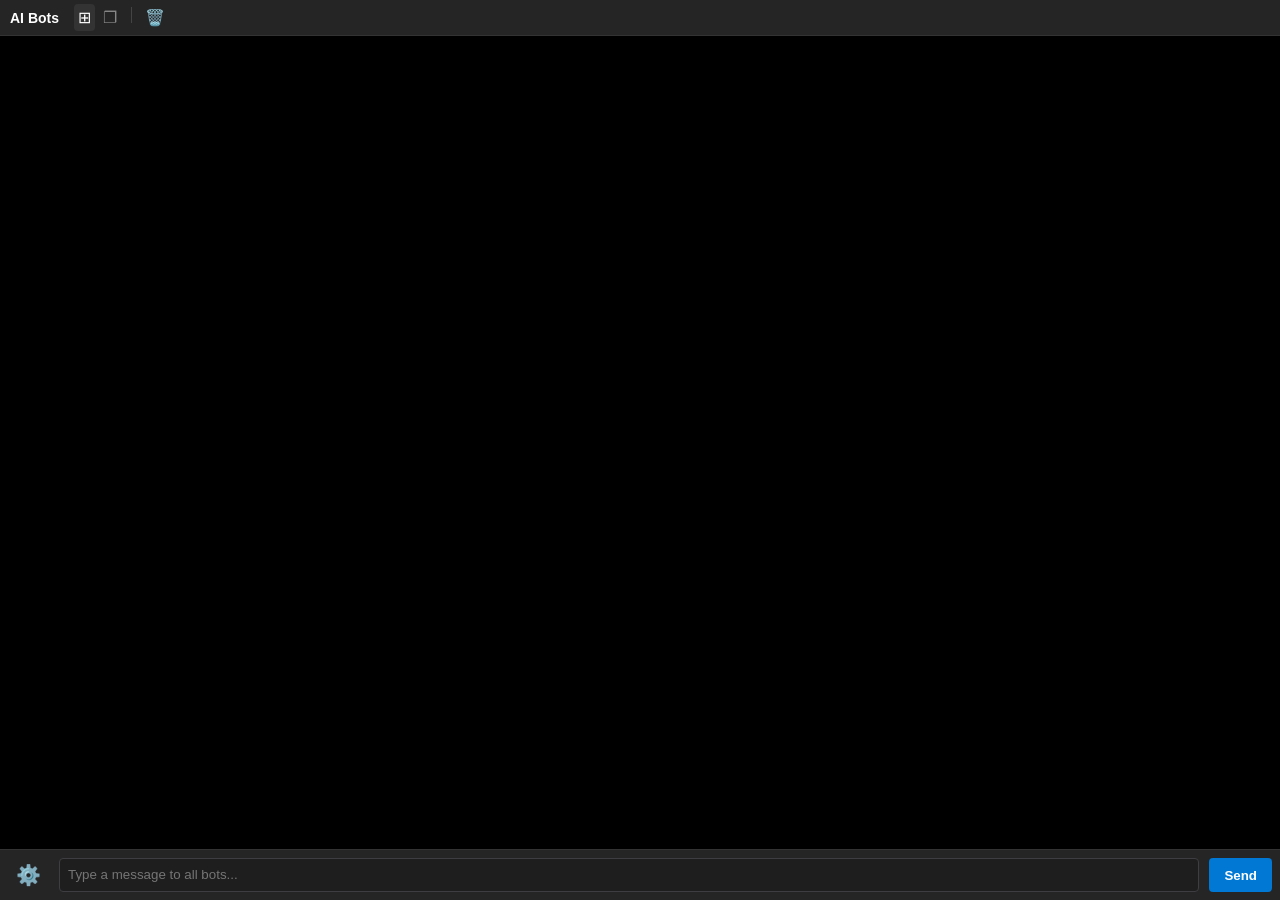
==== src/app/index.html @ a534d80a "Initial commit: AI Council Chrome Extension v1.3" ====
<!DOCTYPE html>
<html lang="en">

<head>
  <meta charset="UTF-8">
  <meta name="viewport" content="width=device-width, initial-scale=1.0">
  <title>AI Bots Interface</title>
  <link rel="stylesheet" href="style.css">
</head>

<body>
  <div id="app">
    <!-- View Toggle Toolbar (Absolute Top or part of layout) -->
    <!-- We'll keep layout simple: Grid is default. Controls in Input Bar or Header? 
         User asked for 'Main Toolbar'. Let's put a thin header bar at the top for global view controls.
    -->
    <div id="main-toolbar">
      <span class="app-title">AI Bots</span>
      <div class="view-controls">
        <button id="view-grid" class="active" title="Grid View">⊞</button>
        <button id="view-tab" title="Tabbed View">❐</button>
        <div class="separator" style="width:1px; height:16px; background:#444; margin:0 5px; display:inline-block;">
        </div>
        <button id="restart-all" title="Restart All Bots & Clear Chats">🗑️</button>
      </div>
      <!-- Tab selector (only visible in tab view) -->
      <div id="tab-selector" style="display:none;"></div>
    </div>

    <!-- Grid Container -->
    <div id="bot-grid"></div>

    <!-- Input bar fixed at bottom -->
    <div class="input-container">
      <button id="settings-btn" title="Configure Bots">⚙️</button>
      <textarea id="prompt-input" placeholder="Type a message to all bots..."></textarea>
      <button id="send-btn">Send</button>
    </div>
  </div>
  <script src="index.js"></script>
</body>

</html>
---- src/app/style.css ----
/* Strict Reset */
* {
  box-sizing: border-box;
}

html,
body {
  margin: 0;
  padding: 0;
  width: 100vw;
  height: 100vh;
  background-color: #1e1e1e;
  color: #ccc;
  font-family: -apple-system, BlinkMacSystemFont, "Segoe UI", Roboto, sans-serif;
  overflow: hidden;
}

#app {
  display: flex;
  flex-direction: column;
  width: 100%;
  height: 100%;
}

/* Main Toolbar */
#main-toolbar {
  height: 36px;
  background: #252526;
  border-bottom: 1px solid #333;
  display: flex;
  align-items: center;
  padding: 0 10px;
  gap: 15px;
  flex-shrink: 0;
}

.app-title {
  font-weight: 600;
  font-size: 14px;
  color: #fff;
}

.view-controls button {
  background: transparent;
  border: none;
  color: #888;
  cursor: pointer;
  font-size: 16px;
  padding: 4px;
  border-radius: 4px;
}

.view-controls button.active,
.view-controls button:hover {
  color: #fff;
  background: #333;
}

#restart-all:hover {
  color: #ff6b6b;
  /* Reddish for destructive action */
  background: #4a2b2b;
}

#tab-selector {
  display: flex;
  gap: 5px;
}

.tab-btn {
  background: #333;
  border: none;
  color: #ccc;
  padding: 4px 10px;
  border-radius: 12px;
  font-size: 12px;
  cursor: pointer;
}

.tab-btn.active {
  background: #0078d4;
  color: #fff;
}


/* Grid Area */
#bot-grid {
  display: grid;
  /* Default 2x2 */
  grid-template-columns: 50% 50%;
  grid-template-rows: 50% 50%;
  flex-grow: 1;
  min-height: 0;
  gap: 0;
  /* User requested remove margins/padding, so gap 0 or very small */
  position: relative;
  /* For absolute maximized items */
  background-color: #000;
}

.bot-wrapper {
  background: #fff;
  position: relative;
  overflow: hidden;
  display: flex;
  flex-direction: column;
  border: 1px solid #333;
  /* Slight border to separate */
}

/* Header inside Bot Wrapper (Overlay or Stacked) */
/* User asked for separate header. Stacked is cleaners to avoid covering content. */
.bot-header {
  height: 28px;
  background: #2d2d2d;
  border-bottom: 1px solid #444;
  display: flex;
  align-items: center;
  justify-content: space-between;
  padding: 0 8px;
  flex-shrink: 0;
}

.bot-title {
  font-size: 12px;
  font-weight: 600;
  color: #eee;
}

.bot-controls button {
  background: transparent;
  border: none;
  color: #aaa;
  cursor: pointer;
  font-size: 14px;
  padding: 2px 6px;
}

.bot-controls button:hover {
  color: #fff;
}

.bot-iframe {
  width: 100%;
  height: 100%;
  border: none;
  flex: 1;
  background: #fff;
}

/* Input Bar */
.input-container {
  min-height: 50px;
  background: #252526;
  border-top: 1px solid #333;
  padding: 8px;
  display: flex;
  gap: 10px;
  flex-shrink: 0;
  z-index: 200;
  /* Above everything */
}

#settings-btn {
  background: transparent;
  padding: 0 8px;
  font-size: 20px;
  color: #aaa;
  border: none;
  cursor: pointer;
}

#prompt-input {
  flex-grow: 1;
  background: #1e1e1e;
  border: 1px solid #3e3e42;
  color: #fff;
  padding: 8px;
  border-radius: 4px;
  resize: none;
  font-family: inherit;
  height: 34px;
  max-height: 100px;
}

#prompt-input:focus {
  outline: 1px solid #0078d4;
}

#send-btn {
  background: #0078d4;
  color: white;
  border: none;
  padding: 0 15px;
  border-radius: 4px;
  cursor: pointer;
  font-weight: 600;
}

#send-btn:hover {
  background: #106ebe;
}


/* --- MODES --- */

/* Maximize Mode */
.bot-wrapper.maximized {
  position: absolute;
  inset: 0;
  z-index: 100;
  width: 100% !important;
  height: 100% !important;
  border: none;
}

/* Tabbed View */
#bot-grid.tab-mode {
  display: block;
  /* Disable grid */
}

#bot-grid.tab-mode .bot-wrapper {
  display: none;
  /* Hide all */
  width: 100%;
  height: 100%;
  border: none;
}

#bot-grid.tab-mode .bot-wrapper.active-tab {
  display: flex;
  /* Show active */
}

/* In Tab Mode, headers might be redundant if we have top tabs? 
   User asked for headers per bot. Let's keep them.
*/
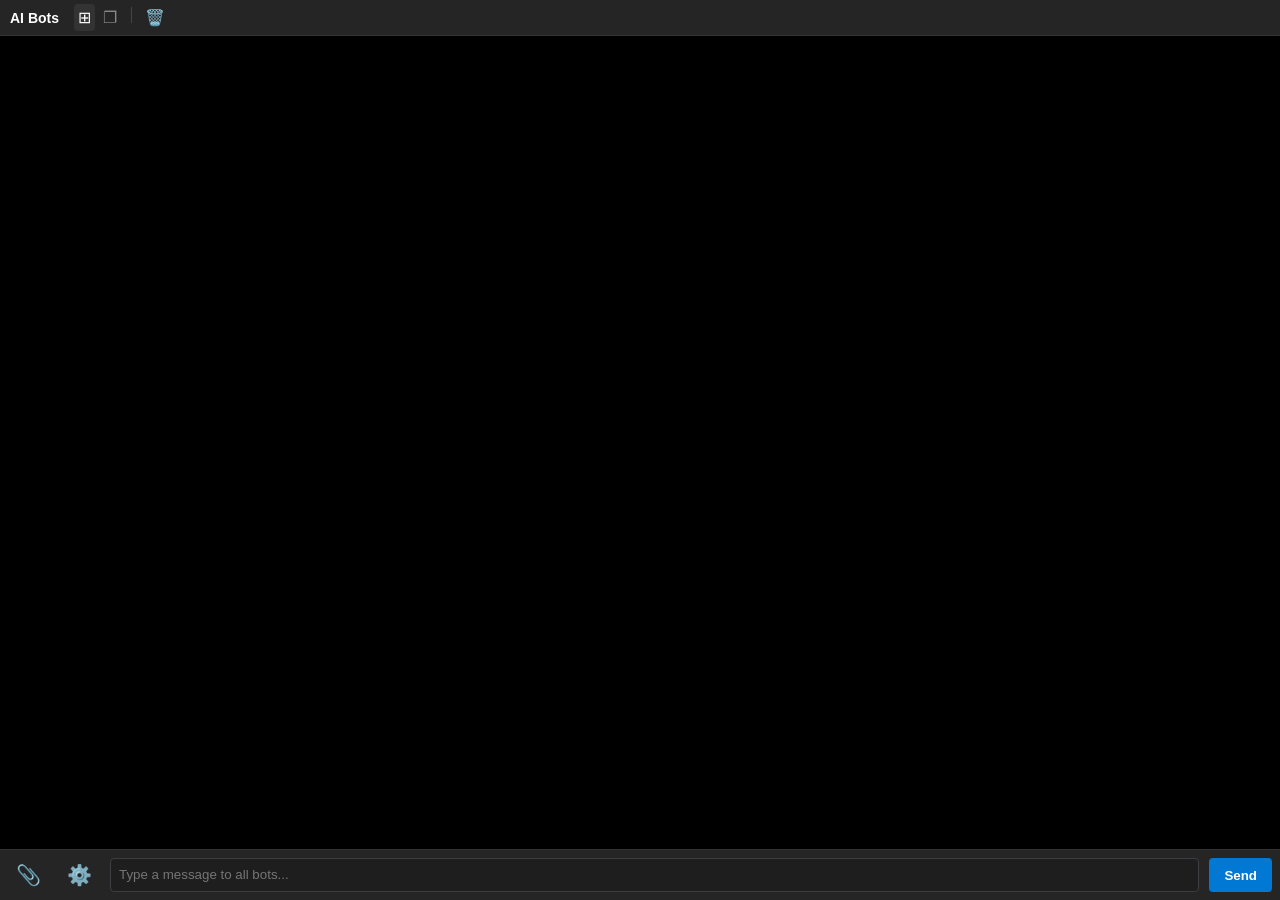
==== commit b57c0fea: "feat: Universal Upload, Mistral Fixes, UI Animations" ====
--- a/src/app/index.html
+++ b/src/app/index.html
@@ -32,7 +32,16 @@
 
     <!-- Input bar fixed at bottom -->
     <div class="input-container">
+      <input type="file" id="file-input" hidden>
+      <button id="attach-btn" title="Attach Image">📎</button>
       <button id="settings-btn" title="Configure Bots">⚙️</button>
+      <div id="preview-container"
+        style="display:none; align-items:center; gap:5px; background:#333; padding:2px 5px; border-radius:4px;">
+        <span id="preview-name"
+          style="font-size:10px; max-width:80px; overflow:hidden; white-space:nowrap; text-overflow:ellipsis;"></span>
+        <button id="remove-preview"
+          style="background:none; border:none; color:#ff6b6b; cursor:pointer; font-size:10px;">×</button>
+      </div>
       <textarea id="prompt-input" placeholder="Type a message to all bots..."></textarea>
       <button id="send-btn">Send</button>
     </div>
--- a/src/app/style.css
+++ b/src/app/style.css
@@ -161,7 +161,8 @@
   /* Above everything */
 }
 
-#settings-btn {
+#settings-btn,
+#attach-btn {
   background: transparent;
   padding: 0 8px;
   font-size: 20px;
@@ -212,6 +213,22 @@
   width: 100% !important;
   height: 100% !important;
   border: none;
+  /* Smooth entry animation - Slower (0.4s) as requested */
+  animation: zoomIn 0.4s cubic-bezier(0.2, 0.8, 0.2, 1);
+  box-shadow: 0 10px 30px rgba(0, 0, 0, 0.5);
+}
+
+@keyframes zoomIn {
+  from {
+    opacity: 0.8;
+    /* Reduced scale delta to minimize gap issues (0.98 -> 0.99) */
+    transform: scale(0.99);
+  }
+
+  to {
+    opacity: 1;
+    transform: scale(1);
+  }
 }
 
 /* Tabbed View */
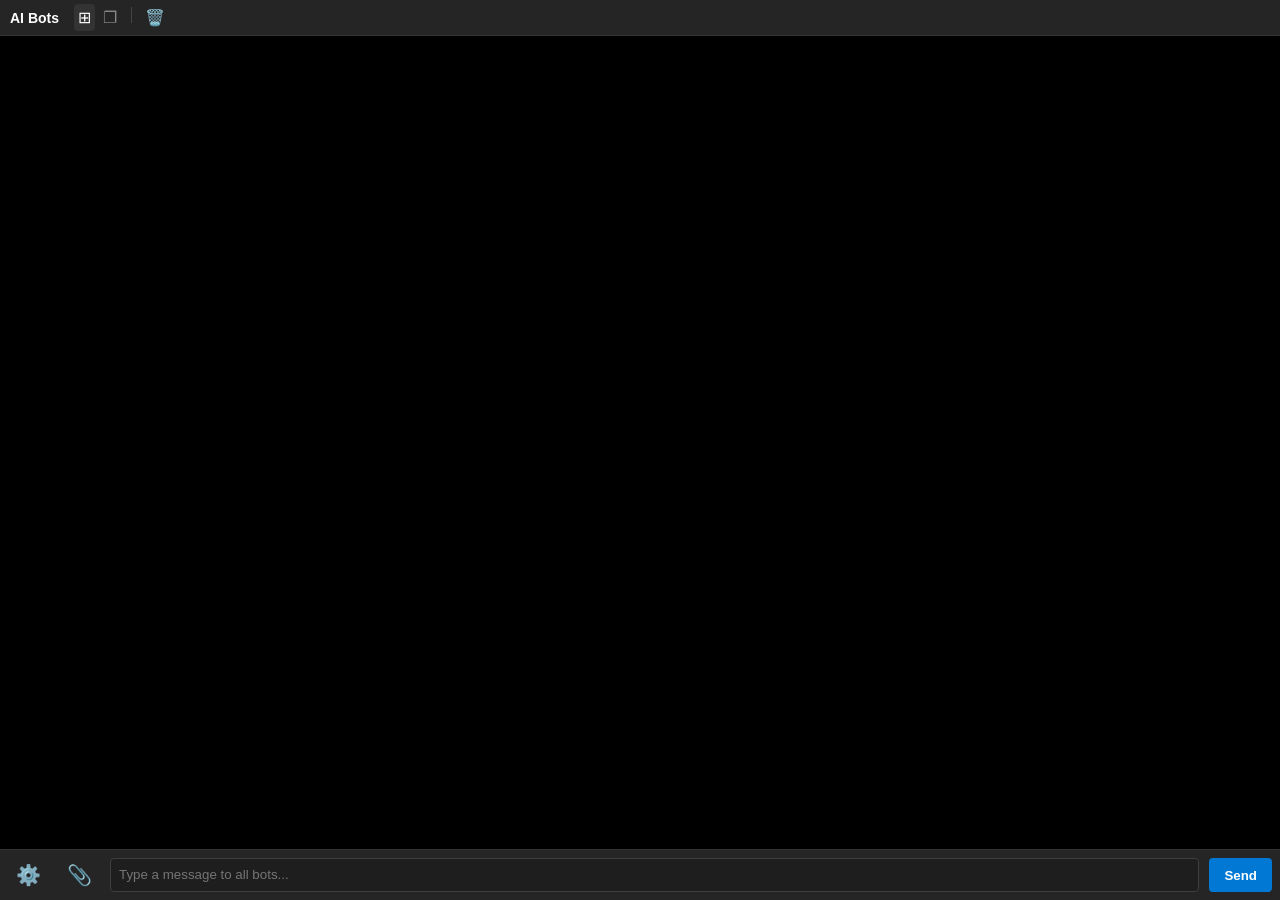
==== commit 0ba5c548: "refactor: Audit content scripts, UI Swap" ====
--- a/src/app/index.html
+++ b/src/app/index.html
@@ -33,8 +33,8 @@
     <!-- Input bar fixed at bottom -->
     <div class="input-container">
       <input type="file" id="file-input" hidden>
+      <button id="settings-btn" title="Configure Bots">⚙️</button>
       <button id="attach-btn" title="Attach Image">📎</button>
-      <button id="settings-btn" title="Configure Bots">⚙️</button>
       <div id="preview-container"
         style="display:none; align-items:center; gap:5px; background:#333; padding:2px 5px; border-radius:4px;">
         <span id="preview-name"
